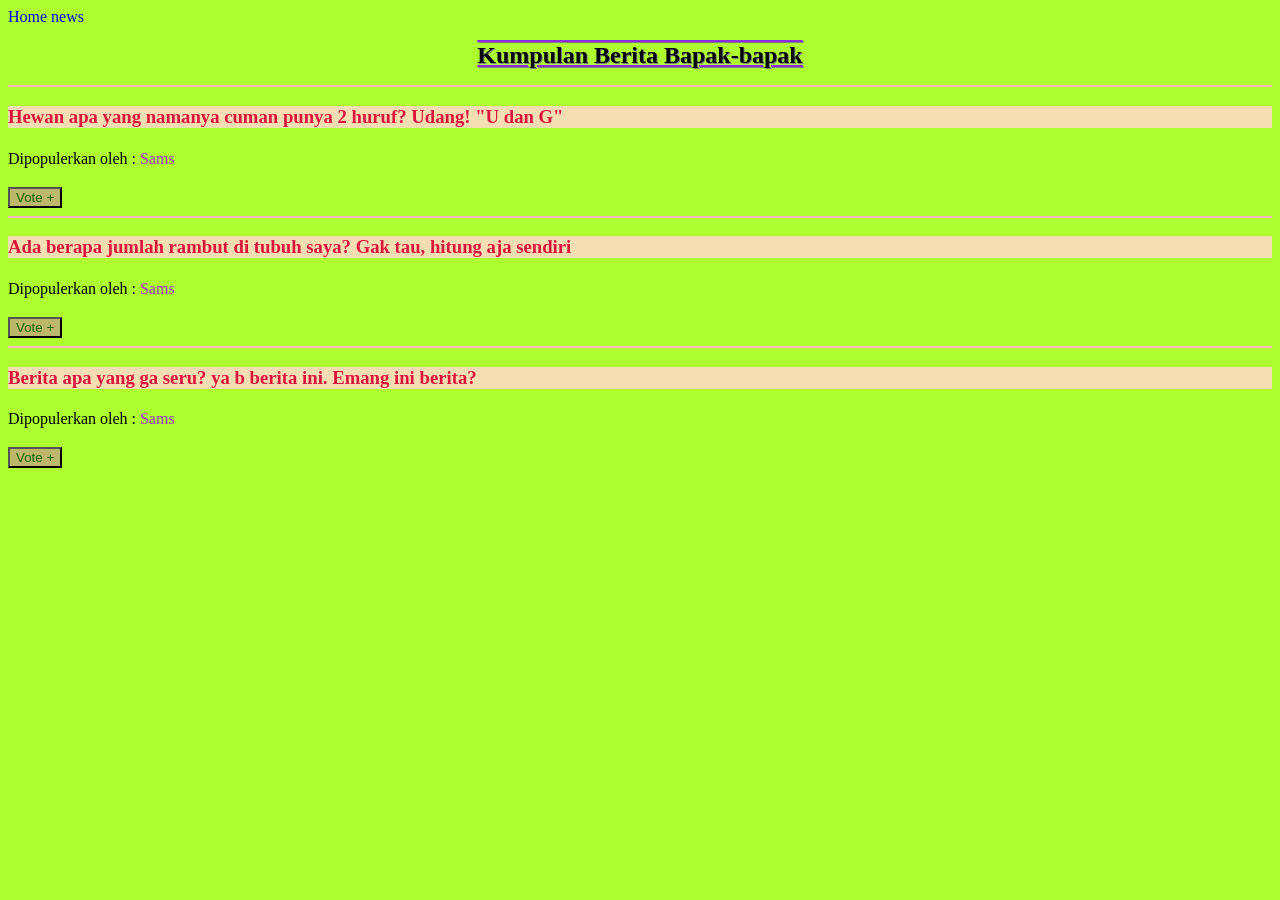
==== news.html @ a4ba6959 "menambahkan menu news" ====
<!DOCTYPE html>
<html lang="en">
<head>
    <meta charset="UTF-8">
    <meta name="viewport" content="width=device-width, initial-scale=1.0">
    <title>News</title>
    <link rel="stylesheet" href="assets css/asset css/app.css">
</head>
<body>
    <nav>
        <a href="index.html">Home</a>
        <a href="news.html">news</a>
    </nav>
    <h1>Kumpulan Berita Bapak-bapak</h1>
    <hr>
    <section>
        <h3>Hewan apa yang namanya cuman punya 2 huruf? Udang! "U dan G"</h3>
        <p>Dipopulerkan oleh : <span>Sams</span></p>
        <button>Vote +</button>
    </section>

    <hr>

    <section>
        <h3>Ada berapa jumlah rambut di tubuh saya? Gak tau, hitung aja sendiri</h3>
        <p>Dipopulerkan oleh : <span>Sams</span></p>
        <button>Vote +</button>
    </section>

    <hr>

    <section>
        <h3>Berita apa yang ga seru? ya b berita ini. Emang ini berita?</h3>
        <p>Dipopulerkan oleh : <span>Sams</span></p>
        <button>Vote +</button>
    </section>
</body>
</html>
---- assets css/asset css/app.css ----
/*universal selector dengan '*' */
* {
    background-color: greenyellow;
}

a.try {
    color: blueviolet;
    font-size: x-large;
    background-color: coral;
}

button {
    color: darkgreen;
    background-color: darkkhaki;
}

h1 {
    text-align: center;
    text-decoration: underline overline solid blueviolet;
    font-size: 150%;
    text-shadow: 1px 1px grey;
}

hr {
    background-color: lightpink;
    height: 2px;
    border: none;
}

p {
    text-align: justify;
    line-height: 1.5;
}

h2 {
    text-align: start;
    font-size: 50px;
    text-decoration: wavy underline purple;
}

a {
    text-decoration: none;
}

h3,h4 {
    text-align: start;
   color: crimson ;
   background-color: wheat;
}

li {
    color: blue;
    text-transform: none;
    
    
}

span {
    color: darkorchid;
}

/* menggunakan atribut id untuk  element selector harus menggunakan '#'*/
#list {
    color: black;
    background-image: linear-gradient(to bottom right, red, yellow);
}

/* selector menggunakan atribut class */
.mark {
    background-color: aquamarine;
}

#list2 {
    color: peru;
}
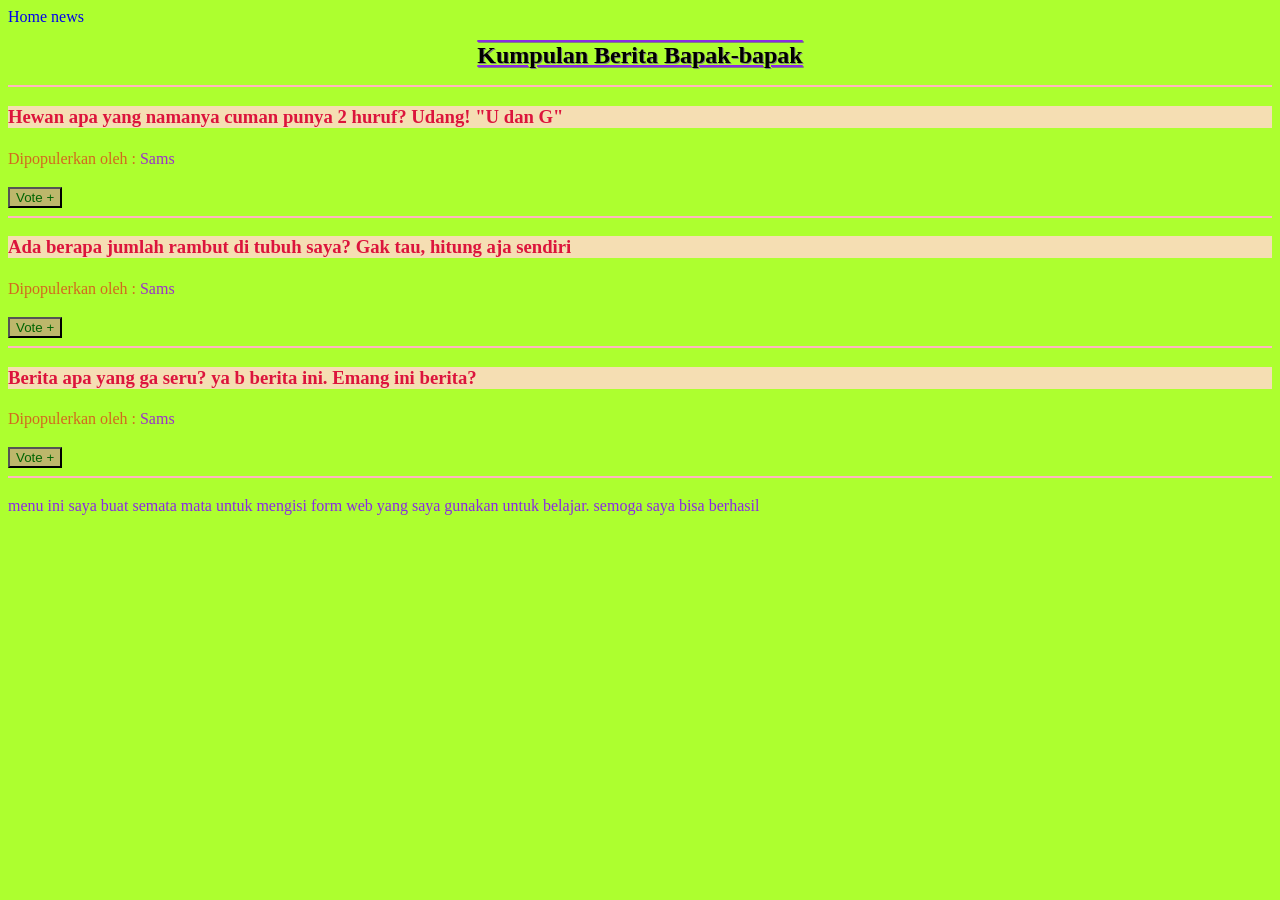
==== commit 1a1c2ff1: "mengenal descendant selector" ====
--- a/news.html
+++ b/news.html
@@ -34,5 +34,8 @@
         <p>Dipopulerkan oleh : <span>Sams</span></p>
         <button>Vote +</button>
     </section>
+    
+    <hr>
+    <p>menu ini saya buat semata mata untuk mengisi form web yang saya gunakan untuk belajar. semoga saya bisa berhasil</p>
 </body>
 </html>
--- a/assets css/asset css/app.css
+++ b/assets css/asset css/app.css
@@ -27,9 +27,20 @@
     border: none;
 }
 
+/* descendant selector */
+section p {
+    text-align: justify;
+    line-height: 1.5;
+    color: chocolate;
+}
+/* descendant selector akan mengeksekusi pembungkus selection yang ada embungkus p nya */
+
+
+
 p {
     text-align: justify;
     line-height: 1.5;
+    color: blueviolet;
 }
 
 h2 {
@@ -44,15 +55,13 @@
 
 h3,h4 {
     text-align: start;
-   color: crimson ;
-   background-color: wheat;
+    color: crimson ;
+    background-color: wheat;
 }
 
 li {
     color: blue;
-    text-transform: none;
-    
-    
+    text-transform: none;    
 }
 
 span {
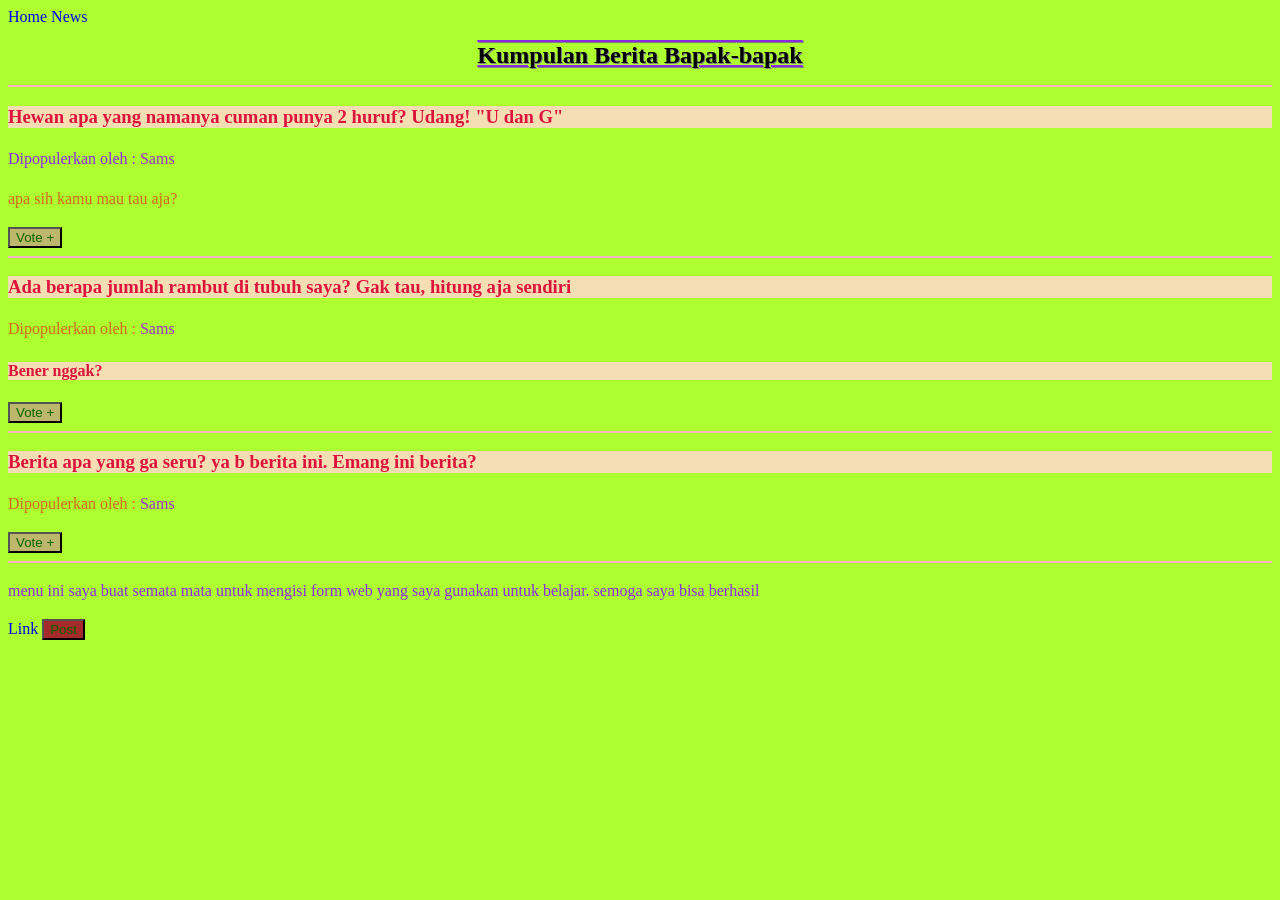
==== commit 7caa90c5: "direct descendant dan Ajdacent selector" ====
--- a/news.html
+++ b/news.html
@@ -5,17 +5,29 @@
     <meta name="viewport" content="width=device-width, initial-scale=1.0">
     <title>News</title>
     <link rel="stylesheet" href="assets css/asset css/app.css">
+    <style>
+       a + button {
+            background-color: brown;
+            
+        }
+
+    </style>
 </head>
 <body>
-    <nav>
-        <a href="index.html">Home</a>
-        <a href="news.html">news</a>
+   <nav>
+        <a href="index.html">Home</a></li>
+        <a href="news.html">News</a></li>
     </nav>
     <h1>Kumpulan Berita Bapak-bapak</h1>
     <hr>
-    <section>
+    <section class="canda">
         <h3>Hewan apa yang namanya cuman punya 2 huruf? Udang! "U dan G"</h3>
         <p>Dipopulerkan oleh : <span>Sams</span></p>
+       <!-- direct descendant-->
+        <div>
+            <p>apa sih kamu mau tau aja?</p>
+        </div>
+        
         <button>Vote +</button>
     </section>
 
@@ -24,6 +36,7 @@
     <section>
         <h3>Ada berapa jumlah rambut di tubuh saya? Gak tau, hitung aja sendiri</h3>
         <p>Dipopulerkan oleh : <span>Sams</span></p>
+        <h4>Bener nggak?</h4>
         <button>Vote +</button>
     </section>
 
@@ -37,5 +50,9 @@
     
     <hr>
     <p>menu ini saya buat semata mata untuk mengisi form web yang saya gunakan untuk belajar. semoga saya bisa berhasil</p>
+
+    <!--Ajdecant Selector atau elemen yang bersebelahan dengan 'Link'-->
+    <a href="#">Link</a>
+    <button>Post</button>
 </body>
 </html>
--- a/assets css/asset css/app.css
+++ b/assets css/asset css/app.css
@@ -35,9 +35,15 @@
 }
 /* descendant selector akan mengeksekusi pembungkus selection yang ada embungkus p nya */
 
+p {
+    text-align: justify;
+    line-height: 1.5;
+    color: blueviolet;
+}
 
+/*direct descendant*/
 
-p {
+.canda > p {
     text-align: justify;
     line-height: 1.5;
     color: blueviolet;
@@ -68,6 +74,7 @@
     color: darkorchid;
 }
 
+ 
 /* menggunakan atribut id untuk  element selector harus menggunakan '#'*/
 #list {
     color: black;
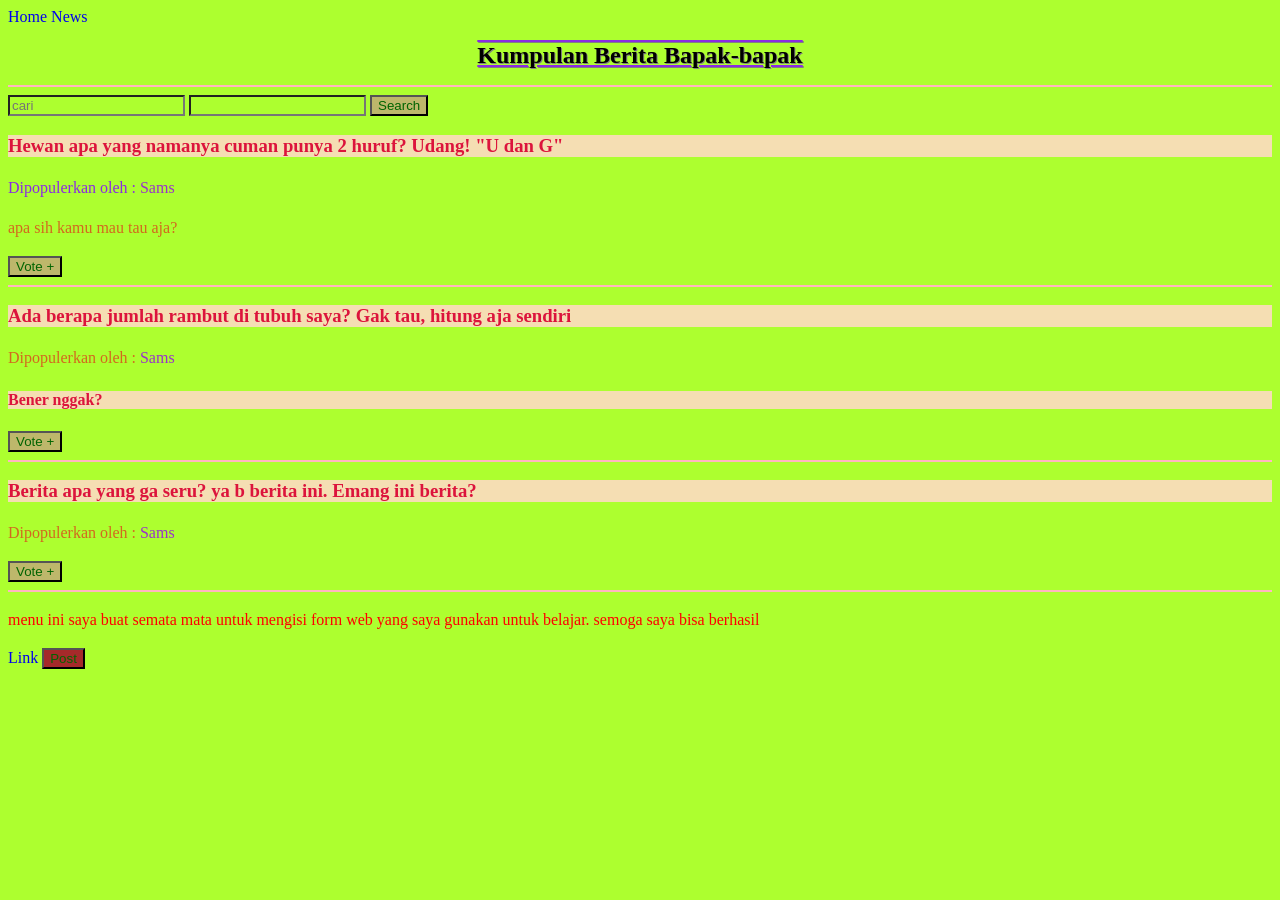
==== commit 9506bd88: "menambahkan attribute selector" ====
--- a/news.html
+++ b/news.html
@@ -11,6 +11,15 @@
             
         }
 
+        input[type="text"] {
+            color: red;
+        }
+
+        input[type="password"] {
+            color: blue;
+        }
+        
+       
     </style>
 </head>
 <body>
@@ -20,6 +29,8 @@
     </nav>
     <h1>Kumpulan Berita Bapak-bapak</h1>
     <hr>
+    <input type="text" placeholder="cari" value="">
+    <input type="password" name="" id=""> <button>Search</button>
     <section class="canda">
         <h3>Hewan apa yang namanya cuman punya 2 huruf? Udang! "U dan G"</h3>
         <p>Dipopulerkan oleh : <span>Sams</span></p>
--- a/assets css/asset css/app.css
+++ b/assets css/asset css/app.css
@@ -38,7 +38,7 @@
 p {
     text-align: justify;
     line-height: 1.5;
-    color: blueviolet;
+    color: red;
 }
 
 /*direct descendant*/
